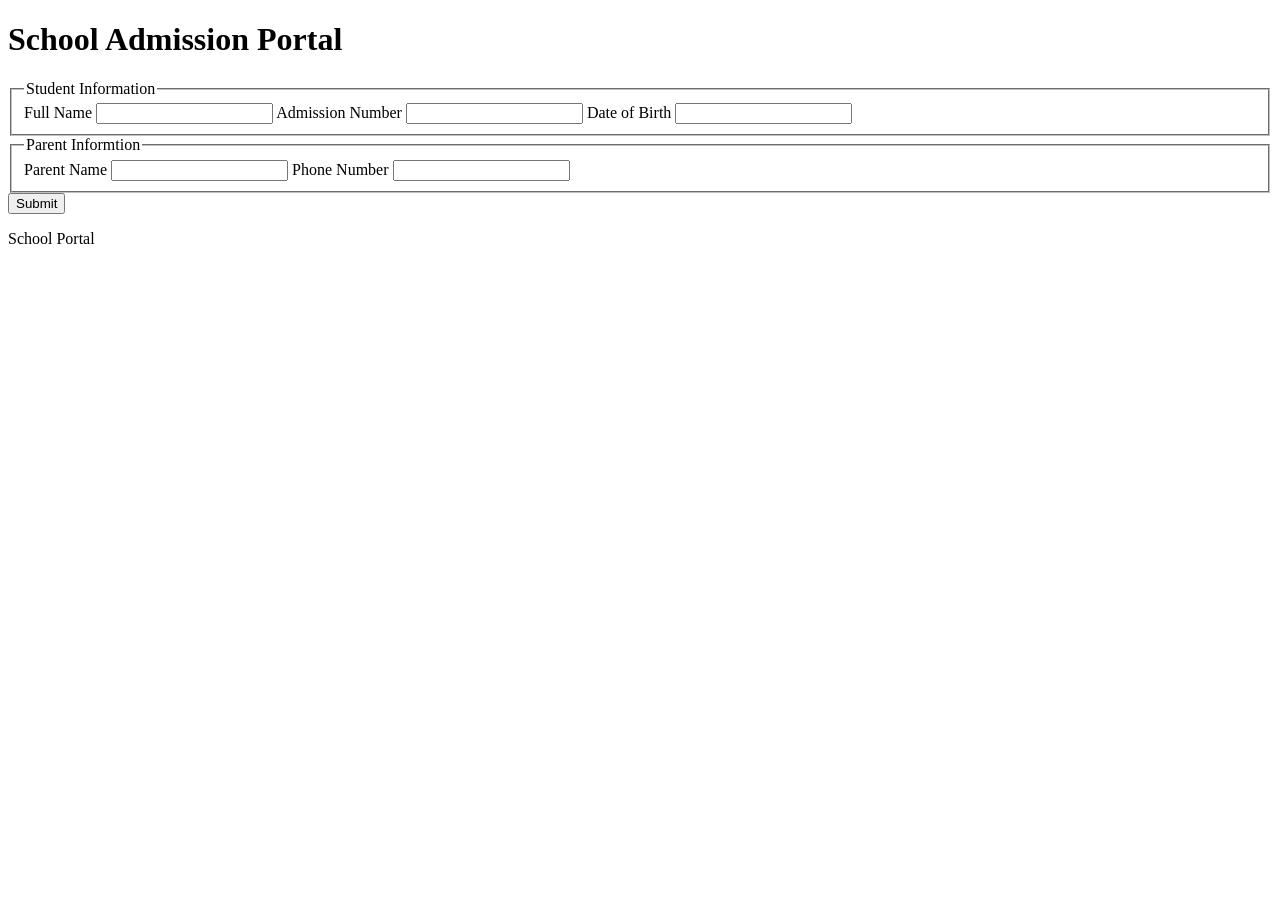
==== index.html @ 4d836442 "Rename admission.html to index.html" ====
<!DOCTYPE html>
<html lang="en">
    <head>
        <meta charset="UTF-8">
    <title>Gifted Hearts High School</title>
    </head>
    <body>
        <h1>School Admission Portal</h1>
        <main>
            <form>
                <fieldset>
                    
                    <legend>Student Information</legend>

                    <label>Full Name</label>
                    <input type="text">

                    <label>Admission Number</label>
                    <input type="text">

                    <label>Date of Birth</label>
                    <input type="text">
                </fieldset>
                
                <fieldset>
                   
                    <legend>Parent Informtion</legend>

                    <label>Parent Name</label>
                    <input type="text">

                    <label>Phone Number</label>
                    <input type="tel">
                </fieldset>
                <button type="submit">
                    Submit
                </button>
            </form>
        </main>

        <footer>
            <p>
                School Portal</p>
        </footer>
    </body>
</html>
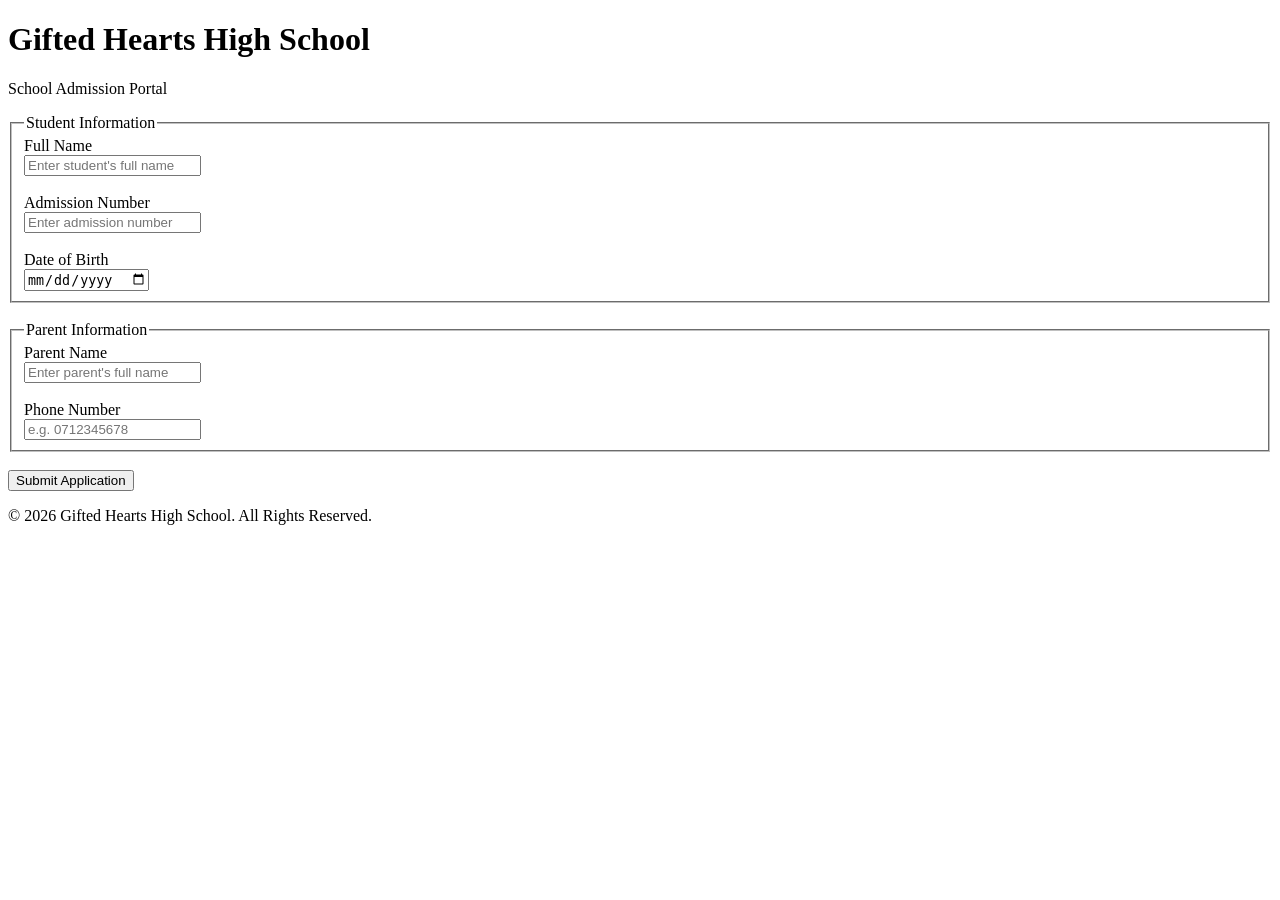
==== commit d763cc87: "Updating the HTML file to be more interactive" ====
--- a/index.html
+++ b/index.html
@@ -1,46 +1,86 @@
 <!DOCTYPE html>
 <html lang="en">
-    <head>
-        <meta charset="UTF-8">
-    <title>Gifted Hearts High School</title>
-    </head>
-    <body>
-        <h1>School Admission Portal</h1>
-        <main>
-            <form>
-                <fieldset>
-                    
-                    <legend>Student Information</legend>
+<head>
+    <meta charset="UTF-8">
+    <meta name="viewport" content="width=device-width, initial-scale=1.0">
+    <title>Gifted Hearts High School Admission Portal</title>
+</head>
 
-                    <label>Full Name</label>
-                    <input type="text">
+<body>
+    <header>
+        <h1>Gifted Hearts High School</h1>
+        <p>School Admission Portal</p>
+    </header>
 
-                    <label>Admission Number</label>
-                    <input type="text">
+    <main>
+        <form action="#" method="post">
 
-                    <label>Date of Birth</label>
-                    <input type="text">
-                </fieldset>
-                
-                <fieldset>
-                   
-                    <legend>Parent Informtion</legend>
+            <fieldset>
+                <legend>Student Information</legend>
 
-                    <label>Parent Name</label>
-                    <input type="text">
+                <label for="fullname">Full Name</label><br>
+                <input
+                    type="text"
+                    id="fullname"
+                    name="fullname"
+                    placeholder="Enter student's full name"
+                    required
+                >
+                <br><br>
 
-                    <label>Phone Number</label>
-                    <input type="tel">
-                </fieldset>
-                <button type="submit">
-                    Submit
-                </button>
-            </form>
-        </main>
+                <label for="admission-number">Admission Number</label><br>
+                <input
+                    type="text"
+                    id="admission-number"
+                    name="admission-number"
+                    placeholder="Enter admission number"
+                    required
+                >
+                <br><br>
 
-        <footer>
-            <p>
-                School Portal</p>
-        </footer>
-    </body>
+                <label for="dob">Date of Birth</label><br>
+                <input
+                    type="date"
+                    id="dob"
+                    name="dob"
+                    required
+                >
+            </fieldset>
+
+            <br>
+
+            <fieldset>
+                <legend>Parent Information</legend>
+
+                <label for="parent-name">Parent Name</label><br>
+                <input
+                    type="text"
+                    id="parent-name"
+                    name="parent-name"
+                    placeholder="Enter parent's full name"
+                    required
+                >
+                <br><br>
+
+                <label for="phone">Phone Number</label><br>
+                <input
+                    type="tel"
+                    id="phone"
+                    name="phone"
+                    placeholder="e.g. 0712345678"
+                    required
+                >
+            </fieldset>
+
+            <br>
+
+            <button type="submit">Submit Application</button>
+
+        </form>
+    </main>
+
+    <footer>
+        <p>&copy; 2026 Gifted Hearts High School. All Rights Reserved.</p>
+    </footer>
+</body>
 </html>
